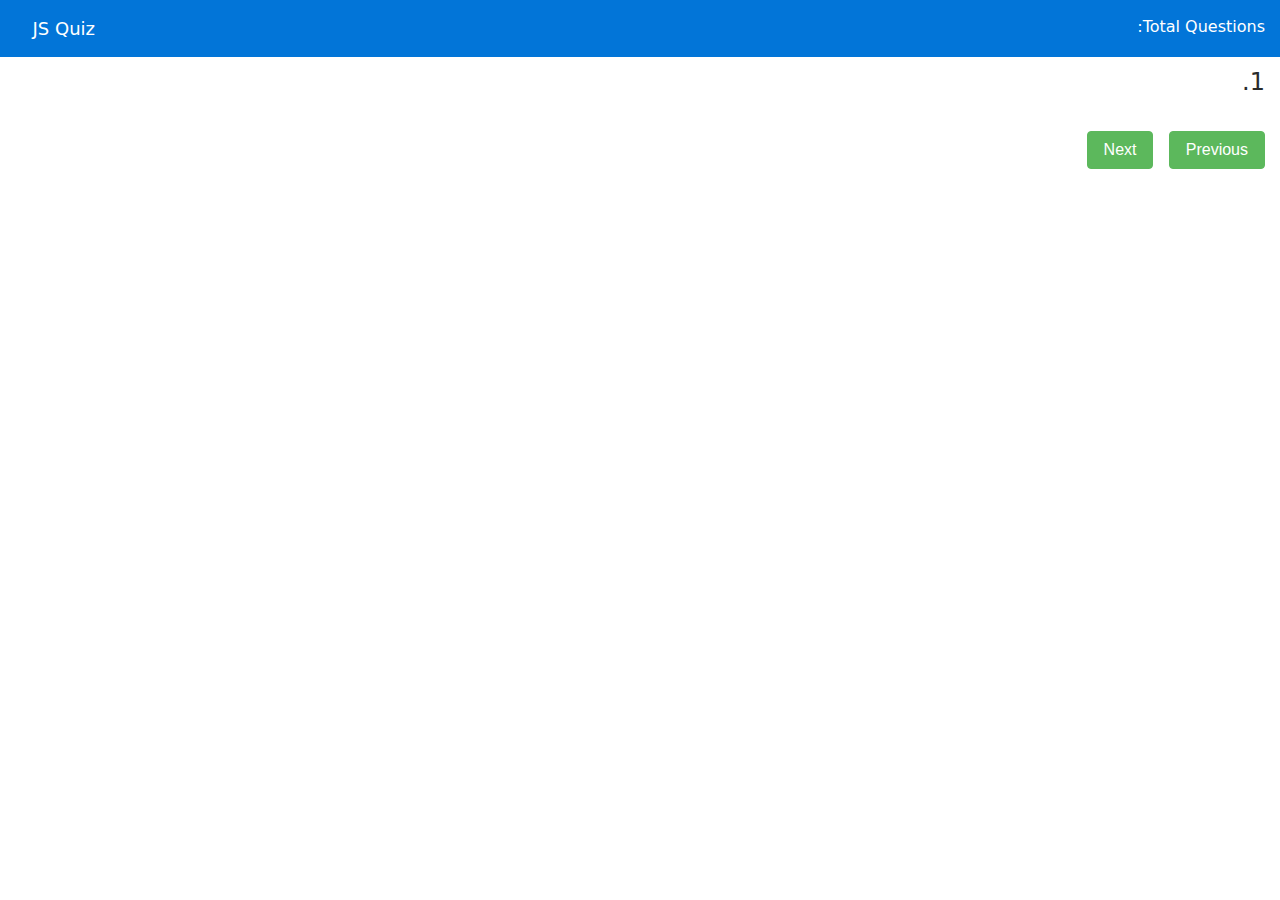
==== quiz- him/dataBase.html @ 396a8c5f "Add files via upload" ====
<!DOCTYPE html>
<html lang="en">
<head>
<meta charset="UTF-8">
<meta http-equiv="X-UA-Compatible" content="IE=edge">
<meta name="viewport" content="width=device-width, initial-scale=1.0">
<title>Quiz_قواعد بيانات</title>
<!-- <link rel="stylesheet" href="style1.css"> -->

<!-- <link rel="stylesheet" href="https://cdnjs.cloudflare.com/ajax/libs/font-awesome/4.7.0/css/font-awesome.css"> -->
<link rel="stylesheet" href="font-awesome.css">

<!-- <link rel="stylesheet" href="https://cdnjs.cloudflare.com/ajax/libs/twitter-bootstrap/4.0.0-alpha.6/css/bootstrap.min.css"> -->
<link rel="stylesheet" href="bootstrap.min.css">
<style>


body{
    direction: rtl;
}
    .content {
margin-top: 54px;
}
.header {
padding: 15px;
position: fixed;
top: 0;
width: 100%;
z-index: 9999;
}
.left-title {
width: 80px;
color: #fff;
font-size: 18px;
float: left;
}
.right-title {
width: 150px;
text-align: right;
float: right;
color: #fff;
}
.quiz-body {
margin-top: 15px;
padding-bottom: 50px;
}
.option-block-container {
margin-top: 20px;
max-width: 420px;
}
.option-block {
padding: 10px;
background: aliceblue;
border: 1px solid #84c5fe;
margin-bottom: 10px;
cursor: pointer;
}
.result-question {
font-weight: bold;
}
.c-wrong {
margin-left: 20px;
color: #ff0000;
}
.c-correct {
margin-left: 20px;
color: green;
}
.last-row {
border-bottom: 1px solid #ccc;
padding-bottom: 25px;
margin-bottom: 25px;
}
.res-header {
border-bottom: 1px solid #ccc;
margin-bottom: 15px;
padding-bottom: 15px;
}
</style>
</head>
<body>
<header class="header bg-primary">
<div class="left-title">JS Quiz</div>
<div class="right-title">Total Questions: <span id="tque"></span></div>
<div class="clearfix"></div>
</header>
<div class="content">
    <div>
    </div>
<div class="container-fluid">
<div class="row">
<div class="col-sm-12">
<div id="result" class="quiz-body">
<form name="quizForm" onSubmit="">
<fieldset class="form-group">
<h4><span id="qid">1.</span> <span id="question"></span></h4>
<div class="option-block-container" id="question-options">
</div> <!-- End of option block -->
</fieldset>
<button name="previous" id="previous" class="btn btn-success">Previous</button>
&nbsp;
<button name="next" id="next" class="btn btn-success">Next</button>
</form>
</div>
</div> <!-- End of col-sm-12 -->
</div> <!-- End of row -->
</div> <!-- ENd of container fluid -->
</div> <!-- End of content -->
<script src="jquery-3.6.0.min.js"></script>

<script src="https://cdnjs.cloudflare.com/ajax/libs/twitter-bootstrap/4.0.0-alpha.6/js/bootstrap.min.js"></script>
<script src="bootstrap.min.js"></script>

<script>
/* Created and coded by Abhilash Narayan */
/* Quiz source: w3schools.com */
input=document.querySelector("input")


// var quiz = {
// "JS": [
// {
// "id": 1,
// "question": "من فوائد تصميم المواقع ما يلي",
// "options": [
// {
// "a": "تحقيق التواصل الاجتماعي",
// "b": "صيانة الاجهزة المنزلية",
// "c": "التجارة الألكترونية",
// "d": "كل ماسبق"
// }
// ],
// "answer": "كل ماسبق",
// "score": 0,
// "status": ""
// },

// {
// "id": 2,
// "question": "يعتبر التعليم الالكتروني تطبيقا لتصميم المواقع",
// "options": [
// {
// "a": "صح",
// "b": "خطأ",
// }
// ],
// "answer": "صح",
// "score": 0,
// "status": ""
// },
// {
// "id": 3,
// "question": "يمكن تحقيق التعليم عن بعد بأستخدام المواقع الألكترونية",
// "options": [
// {
//     "a": "صح",
// "b": "خطأ",
// }
// ],
// "answer": "صح",
// "score": 0,
// "status": ""
// },
// {
// "id": 4,
// "question": "لغات البرمجة تنقسم الي نوعين",
// "options": [
// {
// "a": "(Server-Side)",
// "b": "(Cliend-Side)",
// "c": "كل ماسبق",
// }
// ],
// "answer": "كل ماسبق",
// "score": 0,
// "status": ""
// },
// {
// "id": 5,
// "question": "لغات البرمجة علي الانترنت هي نفس اللغات التصميم المواقع",
// "options": [
// {
// "a": "صح",
// "b": "خطأ",

// }
// ],
// "answer": "صح",
// "score": 0,
// "status": ""
// },
// {
// "id": 6,
// "question": "يتم تنفيذ البرنامج المكتوب علي جهاز الخادم(Server_Side)",
// "options": [
// {
// "a": "صح",
// "b": "خطأ",

// }
// ],
// "answer": "صح",
// "score": 0,
// "status": ""
// },

// {"id": 7,
// "question": "يتم تنفيذ البرنامج المكتوب علي جهاز الخادم(Cliend_Side)",
// "options": [
// {
// "a": "صح",
// "b": "خطأ",

// }
// ],
// "answer": "خطأ",
// "score": 0,
// "status": ""
// },
// {
// "id": 8,
// "question": "The language (Server-Side)",
// "options": [
// {
// "a": "Html",
// "b": "Css",
// "c": "php",
// "d": "js",
// }
// ],
// "answer": "php",
// "score": 0,
// "status": ""
// },
// {
// "id": 9,
// "question": "The language (Cliend-Side)",
// "options": [
// {
// "a": "Html",
// "b": "php",
// "c": "mysql",
// "d": "larvel"
// }
// ],
// "answer": "Html",
// "score": 0,
// "status": ""
// },

// // {
// // "id": 22,
// // "question": "How do you declare a JavaScript variable?",
// // "options": [
// // {
// // "a": "var carName;",
// // "b": "variable carName;",
// // "c": "v carName;"
// // }
// // ],
// // "answer": "var carName;",
// // "score": 0,
// // "status": ""
// // },
// // {
// // "id": 23,
// // "question": "Which operator is used to assign a value to a variable?",
// // "options": [
// // {
// // "a": "*",
// // "b": "-",
// // "c": "=",
// // "d": "x"
// // }
// // ],
// // "answer": "=",
// // "score": 0,
// // "status": ""
// // },
// // {
// // "id": 24,
// // "question": "What will the following code return: Boolean(10 &gt; 9)",
// // "options": [
// // {
// // "a": "NaN",
// // "b": "false",
// // "c": "true"
// // }
// // ],
// // "answer": "true",
// // "score": 0,
// // "status": ""
// // },
// // {
// // "id": 25,
// // "question": "Is JavaScript case-sensitive?",
// // "options": [
// // {
// // "a": "No",
// // "b": "Yes"
// // }
// // ],
// // "answer": "Yes",
// // "score": 0,
// // "status": ""
// // }
// ]
// }


var quizApp = function () {
this.score = 0;
this.qno = 1;
this.currentque = 0;
var totalque = quiz.JS.length;
this.displayQuiz = function (cque) {
this.currentque = cque;
if (this.currentque < totalque) {
$("#tque").html(totalque);
$("#previous").attr("disabled", false);
$("#next").attr("disabled", false);
$("#qid").html(quiz.JS[this.currentque].id + '.');
$("#question").html(quiz.JS[this.currentque].question);
$("#question-options").html("");
for (var key in quiz.JS[this.currentque].options[0]) {
if (quiz.JS[this.currentque].options[0].hasOwnProperty(key)) {
$("#question-options").append(
"<div class='form-check option-block'>" +
    "<label style='direction:ltr;'  class='form-check-label'>" +
"<input  type='radio' class='form-check-input' name='option' id='q" + key + "' value='" + quiz.JS[this.currentque].options[0][key] + "'><span id='optionval'>" +
quiz.JS[this.currentque].options[0][key] +
"</span></label>"
);
}
}
}
if (this.currentque <= 0) {
$("#previous").attr("disabled", true);
}
if (this.currentque >= totalque) {
$('#next').attr('disabled', true);
for (var i = 0; i < totalque; i++) {
this.score = this.score + quiz.JS[i].score;
}
return this.showResult(this.score);
}
}
this.showResult = function (scr) {
$("#result").addClass('result');
$("#result").html("<h1 class='res-header'>Total Score: &nbsp;" + scr + '/' + totalque + "</h1>");
for (var j = 0; j < totalque; j++) {
var res;
if (quiz.JS[j].score == 0) {
res = '<span class="wrong">' + quiz.JS[j].score + '</span><i class="fa fa-remove c-wrong"></i>';
} else {
res = '<span class="correct">' + quiz.JS[j].score + '</span><i class="fa fa-check c-correct"></i>';
}
$("#result").append(
'<div class="result-question"><span>Q ' + quiz.JS[j].id + '</span> &nbsp;' + quiz.JS[j].question + '</div>' +
'<div><b>Correct answer:</b> &nbsp;' + quiz.JS[j].answer + '</div>' +
'<div class="last-row"><b>Score:</b> &nbsp;' + res +
'</div>'
);
}
}
this.checkAnswer = function (option) {
var answer = quiz.JS[this.currentque].answer;
option = option.replace(/</g, "&lt;") //for <
option = option.replace(/>/g, "&gt;") //for >
option = option.replace(/"/g, "&quot;")
if (option == quiz.JS[this.currentque].answer) {
if (quiz.JS[this.currentque].score == "") {
quiz.JS[this.currentque].score = 1;
quiz.JS[this.currentque].status = "correct";
}
} else {
quiz.JS[this.currentque].status = "wrong";
}
}
this.changeQuestion = function (cque) {
this.currentque = this.currentque + cque;
this.displayQuiz(this.currentque);
}
}
var jsq = new quizApp();
var selectedopt;
$(document).ready(function () {
jsq.displayQuiz(0);
$('#question-options').on('change', 'input[type=radio][name=option]', function (e) {
//var radio = $(this).find('input:radio');
$(this).prop("checked", true);
selectedopt = $(this).val();
});
});
$('#next').click(function (e) {
e.preventDefault();
if (selectedopt) {
jsq.checkAnswer(selectedopt);
}
jsq.changeQuestion(1);
});
$('#previous').click(function (e) {
e.preventDefault();
if (selectedopt) {
jsq.checkAnswer(selectedopt);
}
jsq.changeQuestion(-1);
});
</script>
</body>
</html>
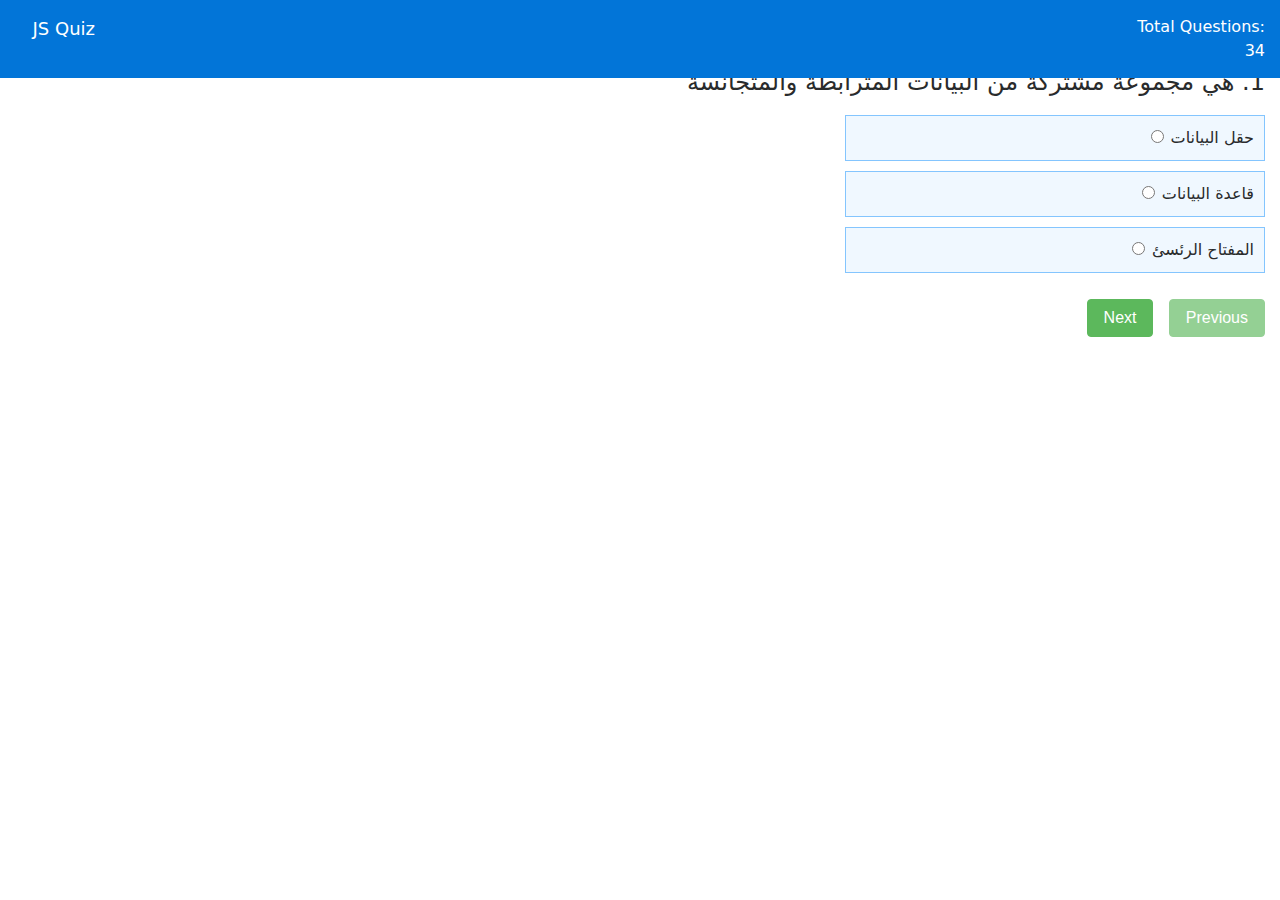
==== commit b5f5279d: "Update dataBase.html" ====
--- a/quiz- him/dataBase.html
+++ b/quiz- him/dataBase.html
@@ -117,196 +117,504 @@
 input=document.querySelector("input")
 
 
-// var quiz = {
-// "JS": [
-// {
-// "id": 1,
-// "question": "من فوائد تصميم المواقع ما يلي",
-// "options": [
-// {
-// "a": "تحقيق التواصل الاجتماعي",
-// "b": "صيانة الاجهزة المنزلية",
-// "c": "التجارة الألكترونية",
-// "d": "كل ماسبق"
-// }
-// ],
-// "answer": "كل ماسبق",
-// "score": 0,
-// "status": ""
-// },
-
-// {
-// "id": 2,
-// "question": "يعتبر التعليم الالكتروني تطبيقا لتصميم المواقع",
-// "options": [
-// {
-// "a": "صح",
-// "b": "خطأ",
-// }
-// ],
-// "answer": "صح",
-// "score": 0,
-// "status": ""
-// },
-// {
-// "id": 3,
-// "question": "يمكن تحقيق التعليم عن بعد بأستخدام المواقع الألكترونية",
-// "options": [
-// {
-//     "a": "صح",
-// "b": "خطأ",
-// }
-// ],
-// "answer": "صح",
-// "score": 0,
-// "status": ""
-// },
-// {
-// "id": 4,
-// "question": "لغات البرمجة تنقسم الي نوعين",
-// "options": [
-// {
-// "a": "(Server-Side)",
-// "b": "(Cliend-Side)",
-// "c": "كل ماسبق",
-// }
-// ],
-// "answer": "كل ماسبق",
-// "score": 0,
-// "status": ""
-// },
-// {
-// "id": 5,
-// "question": "لغات البرمجة علي الانترنت هي نفس اللغات التصميم المواقع",
-// "options": [
-// {
-// "a": "صح",
-// "b": "خطأ",
-
-// }
-// ],
-// "answer": "صح",
-// "score": 0,
-// "status": ""
-// },
-// {
-// "id": 6,
-// "question": "يتم تنفيذ البرنامج المكتوب علي جهاز الخادم(Server_Side)",
-// "options": [
-// {
-// "a": "صح",
-// "b": "خطأ",
-
-// }
-// ],
-// "answer": "صح",
-// "score": 0,
-// "status": ""
-// },
-
-// {"id": 7,
-// "question": "يتم تنفيذ البرنامج المكتوب علي جهاز الخادم(Cliend_Side)",
-// "options": [
-// {
-// "a": "صح",
-// "b": "خطأ",
-
-// }
-// ],
-// "answer": "خطأ",
-// "score": 0,
-// "status": ""
-// },
-// {
-// "id": 8,
-// "question": "The language (Server-Side)",
-// "options": [
-// {
-// "a": "Html",
-// "b": "Css",
-// "c": "php",
-// "d": "js",
-// }
-// ],
-// "answer": "php",
-// "score": 0,
-// "status": ""
-// },
-// {
-// "id": 9,
-// "question": "The language (Cliend-Side)",
-// "options": [
-// {
-// "a": "Html",
-// "b": "php",
-// "c": "mysql",
-// "d": "larvel"
-// }
-// ],
-// "answer": "Html",
-// "score": 0,
-// "status": ""
-// },
-
-// // {
-// // "id": 22,
-// // "question": "How do you declare a JavaScript variable?",
-// // "options": [
-// // {
-// // "a": "var carName;",
-// // "b": "variable carName;",
-// // "c": "v carName;"
-// // }
-// // ],
-// // "answer": "var carName;",
-// // "score": 0,
-// // "status": ""
-// // },
-// // {
-// // "id": 23,
-// // "question": "Which operator is used to assign a value to a variable?",
-// // "options": [
-// // {
-// // "a": "*",
-// // "b": "-",
-// // "c": "=",
-// // "d": "x"
-// // }
-// // ],
-// // "answer": "=",
-// // "score": 0,
-// // "status": ""
-// // },
-// // {
-// // "id": 24,
-// // "question": "What will the following code return: Boolean(10 &gt; 9)",
-// // "options": [
-// // {
-// // "a": "NaN",
-// // "b": "false",
-// // "c": "true"
-// // }
-// // ],
-// // "answer": "true",
-// // "score": 0,
-// // "status": ""
-// // },
-// // {
-// // "id": 25,
-// // "question": "Is JavaScript case-sensitive?",
-// // "options": [
-// // {
-// // "a": "No",
-// // "b": "Yes"
-// // }
-// // ],
-// // "answer": "Yes",
-// // "score": 0,
-// // "status": ""
-// // }
-// ]
-// }
-
+var quiz = {
+"JS": [
+{
+"id": 1,
+"question": "ھي مجموعة مشتركة من البیانات المترابطة والمتجانسة",
+"options": [
+{
+"a": "حقل البيانات",
+"b": "قاعدة البيانات",
+"c": "المفتاح الرئسئ",
+
+}
+],
+"answer": "قاعدة البيانات",
+"score": 0,
+"status": ""
+},
+{
+"id": 2,
+"question": "التطبیقات التقلیدیة لقواعد البیانات من أمثلتھا قواعد البٌيانات النصٌية والرقمٌية",
+"options": [
+{
+"a": "صح",
+"b": "خطأ",
+
+}
+],
+"answer": "صح",
+"score": 0,
+"status": "بببب"
+},
+{
+"id": 3,
+"question": "تقوم قواعد بیانات الوسائط المتعددة علي تخزٌين ومعالجة بٌيانات فًي صٌيغة كالصور والصوت والفٌيدٌيو.",
+"options": [
+{
+"a": "صح",
+"b": "خطأ",
+
+}
+],
+"answer": "صح",
+"score": 0,
+"status": ""
+},
+{
+"id": 4,
+"question": "من امثلة نظم المعلومات الجغرافیة",
+"options": [
+{
+"a":"جوجل إٌيرث",
+"b":"یوتیوب",
+"c":"یوتیوب",
+"d":"فوكس",
+
+}
+],
+"answer": "جوجل إٌيرث",
+"score": 0,
+"status": ""
+},
+{
+"id": 5,
+"question": "تطبٌيقات تستخدم قواعد البٌيانات التًي مضى علٌيھا فترات طوٌيلة، من أجل الحصول على معارف وخبرات",
+"options": [
+{
+"a":"فھرس البٌيانات",
+"b":"مخازن او مستودعات البٌيانات",
+"c":"سكٌيما",
+"d":"مخطط الكٌيان-العلاقات",
+
+}
+],
+"answer": "مخازن او مستودعات البٌيانات",
+"score": 0,
+"status": ""
+},
+{
+"id": 6,
+"question":"تتكون من الخبرة والمعلومات",
+"options": [
+{
+"a":"المعرفه",
+"b":"المعلومات",
+"c":"البیانات",
+"d":"الوسائط المتعددة",
+
+}
+],
+"answer": "المعرفه",
+"score": 0,
+"status": ""
+},
+{
+"id": 7,
+"question": ".قواعد البٌيانات النشطة ذات أنظمة الوقت الحقیقي تكون المعالجة ودقتھا لھا الأولوية على تخزٌين البٌيانات وحفظھا.",
+"options": [
+{
+"a":"صح",
+"b":"خطا",
+
+
+}
+],
+"answer": "صح",
+"score": 0,
+"status": ""
+},
+{
+"id": 8,
+"question": "نظام ادارة قواعد البٌيانات هو حلقة وصل بٌين التطبٌيق البٌيانات، وبٌين البٌيانات أٌيضا ومسئول قاعدة البٌيانات",
+"options": [
+{
+"a":"صح",
+"b":"خطا",
+
+
+}
+],
+"answer": "صح",
+"score": 0,
+"status": ""
+},
+{
+"id": 9,
+"question": "المستخدمٌين و المبرمجٌين هم احد مكونات نظام قاعدة البٌيانات.",
+"options": [
+{
+"a":"صح",
+"b":"خطا",
+
+
+}
+],
+"answer": "صح",
+"score": 0,
+"status": ""
+},
+{
+"id": 10,
+"question": "تعریفات البیانات هًي بٌيانات مخزنة عن البٌيانات",
+"options": [
+{
+"a":"صح",
+"b":"خطا",
+
+
+}
+],
+"answer": "صح",
+"score": 0,
+"status": ""
+},
+{
+"id": 11,
+"question": "قواعد البیانات المخزنة تفصل عن تعرٌيفاتھا، من أجل مرونة إجراء اي تعدٌيل او تحدٌيث للبٌيانات",
+"options": [
+{
+"a":"صح",
+"b":"خطا",
+
+}
+],
+"answer": "صح",
+"score": 0,
+"status": ""
+},
+{
+"id": 12,
+"question": "هو جزء من الDBMSالذي يحتفظ بمعلومات عن الجدول",
+"options": [
+{
+"a":"كتلوج نظام إدارة البیانات",
+"b":"قاعدة البٌيانات نفسھا",
+"c":"التحول الرقمي",
+"d":"الكٌيان",
+
+}
+],
+"answer": "كتلوج نظام إدارة البیانات",
+"score": 0,
+"status": ""
+},
+{
+"id": 13,
+"question": "من امثلة المستخدم غیر المباشر لقواعد البیانات مدٌير قاعدة البٌيانات، ومصمم قاعدة البٌيانات",
+"options": [
+{
+"a":"صح",
+"b":"خطا",
+
+}
+],
+"answer": "صح",
+"score": 0,
+"status": ""
+},
+{
+"id": 14,
+"question": "مدیرون قاعدة البیانات مسئولٌيتھم منح حقوق وشرعٌية الوصول إلى قاعدة البٌيانات.",
+"options": [
+{
+"a":"صح",
+"b":"خطا",
+
+}
+],
+"answer": "صح",
+"score": 0,
+"status": ""
+},
+{
+"id": 15,
+"question": "مصممو قاعدة البیانات مسئولٌيتھم تعرٌف المحتوى وكتالوج قاعدة البٌيانات",
+"options": [
+{
+"a":"صح",
+"b":"خطا",
+
+}
+],
+"answer": "صح",
+"score": 0,
+"status": ""
+},
+{
+"id": 16,
+"question": "المستخدم المباشر ٌيستخدم هذا النوع من المستخدمٌين البٌيانات للأستعلام وإستخراج التقارٌير.",
+"options": [
+{
+"a":"صح",
+"b":"خطا",
+
+}
+],
+"answer": "صح",
+"score": 0,
+"status": ""
+},
+{
+"id": 17,
+"question": ".ممیزات استخدام طرق قواعد البیانات",
+"options": [
+{
+"a":"التحكم بتكرار البٌيانات عند تخزٌينھا",
+"b":"ضبط الوصول غٌير الشرعًي(غٌير المصرح) للبٌيانات",
+"c":"تقدٌيم بنٌية تخزٌين مفھرسة لتسرٌيع المعالجة والأستعلام",
+"d":"كل ما سبق",
+}
+],
+"answer": "كل ما سبق",
+"score": 0,
+"status": ""
+},
+{
+"id": 18,
+"question": "إذا كانت تكلفة برمجٌيات DBMSأغلى من جدوى النظام نفسه لا ینصح باستخدام نظام ادارة قواعدالبیانات.",
+"options": [
+{
+"a":"صح",
+"b":"خطا",
+
+}
+],
+"answer": "صح",
+"score": 0,
+"status": ""
+},
+{
+"id": 19,
+"question": "المخطط الرسومي لقاعدة البیانات(سكیما) هو مخطط قاعدةالبٌيانات ولكن بشكل رسومًي",
+"options": [
+{
+"a":"صح",
+"b":"خطا",
+
+}
+],
+"answer": "صح",
+"score": 0,
+"status": ""
+},
+{
+"id": 20,
+"question": "هي البيانات المخزنة في قاعدة البيانات في لحظة معينة من الزمن",
+"options": [
+{
+"a":"المخطط الرسومي لقاعدة البیانات",
+"b":"مثيل قاعدة البيانات",
+"c":"الوسائط المتعدده",
+"d":"البرمجه الكائنیه",
+
+}
+],
+"answer": "مثيل قاعدة البيانات",
+"score": 0,
+"status": ""
+},
+{
+"id": 21,
+"question": "نموذج الكينونه العلاقه ھو نموذج عالي المستوي يقوم بعرض بناء البيانات وينتج عن ذلك النموذج ألأولي لقاعدة البيانات",
+"options": [
+{
+"a":"صح",
+"b":"خطا",
+
+}
+],
+"answer": "صح",
+"score": 0,
+"status": ""
+},
+{
+"id": 22,
+"question": "في نموذج الكينونه العلاقه يتم تمثيل بناء البيانات والقيودالمطلوبة عليھا باستخدام أشكال رسومية محددة.",
+"options": [
+{
+"a":"صح",
+"b":"خطا",
+
+}
+],
+"answer": "صح",
+"score": 0,
+"status": ""
+},
+{
+"id": 23,
+"question": "صفات الكيان يمكن أن تكون بسيطة أو مركبة.",
+"options": [
+{
+"a":"صح",
+"b":"خطا",
+
+}
+],
+"answer": "صح",
+"score": 0,
+"status": ""
+},
+{
+"id": 24,
+"question": ".صفات الكيان يمكن أن تكون أحادية القيمة أو متعددة القيم.",
+"options": [
+{
+"a":"صح",
+"b":"خطا",
+
+}
+],
+"answer": "صح",
+"score": 0,
+"status": ""
+},
+{
+"id": 25,
+"question": ".يمثل الكيان بمستطيل في مخطط الكيان-العلاقه.",
+"options": [
+{
+"a":"صح",
+"b":"خطا",
+
+}
+],
+"answer": "صح",
+"score": 0,
+"status": ""
+},
+{
+"id": 26,
+"question": "العلاقات ھي مجموعة تمثل الأرتباطات بين الكيانات.",
+"options": [
+{
+"a":"صح",
+"b":"خطا",
+
+}
+],
+"answer": "صح",
+"score": 0,
+"status": ""
+},
+{
+"id": 27,
+"question": "أنواع العلاقات في مخطط الكيان العلاقه .........",
+"options": [
+{
+"a":"واحد الي واحد",
+"b":"واحد الي متعدد",
+"c":"متعدد الي متعدد",
+"d":"كل ما سبق",
+
+}
+],
+"answer": "كل ما سبق",
+"score": 0,
+"status": ""
+},
+{
+"id": 28,
+"question": "تكون العلاقة اشتراك كلي ، إذا كان كل وحدة في الكيان الأول يجب أن ترتبط بوحده من الكيان آلاخر ضمن العلاقة.",
+"options": [
+{
+"a":"صح",
+"b":"خطا",
+}
+],
+"answer": "صح",
+"score": 0,
+"status": ""
+},
+{
+"id": 29,
+"question": "تكون العلاقة اشتراك جزئي، إذا كانت بعض الوحدات في الكيان المشترك بالعلاقة ترتبط ببعض الوحدات في الكيان آلأخر ضمن العلاقة.",
+"options": [
+{
+"a":"صح",
+"b":"خطا",
+
+}
+],
+"answer": "صح",
+"score": 0,
+"status": ""
+},
+{
+"id": 30,
+"question": "يمثل الكيان الضعيف بمستطيل مزدوج.",
+"options": [
+{
+"a":"صح",
+"b":"خطا",
+
+}
+],
+"answer": "صح",
+"score": 0,
+"status": ""
+},
+{
+"id": 31,
+"question": "المفتاح الرئيسي ھو حقل في جدول يتميز بأن قيمه وحيدة في جميع صفوف الجدول.",
+"options": [
+{
+"a":"صح",
+"b":"خطا",
+
+}
+],
+"answer": "صح",
+"score": 0,
+"status": ""
+},
+{
+"id": 32,
+"question": "المفتاح الرئيسي ھو حقل موجود في جدول وھو لا يمثل واحدة من صفاته.",
+"options": [
+{
+"a":"صح",
+"b":"خطا",
+
+}
+],
+"answer": "خطا",
+"score": 0,
+"status": ""
+},
+{
+"id": 33,
+"question": "لتحويل الكيانات الضعيفة، نقوم بإنشاء جدول يتكون من الحقول التي تقابل صفات ذلك الكيان فقط.",
+"options": [
+{
+"a":"صح",
+"b":"خطا",
+
+}
+],
+"answer": "خطا",
+"score": 0,
+"status": ""
+},
+{
+"id": 34,
+"question": "اذا كانت العلاقه بين المورد و المشروع ھي متعدد الي متعدد فيكون ناتج العلاقه عدد......",
+"options": [
+{
+"a":"واحد جدول",
+"b":"جدولان",
+"c":"ثلاث جداول",
+"d":"اربع جداول",
+}
+],
+"answer": "ثلاث جداول",
+"score": 0,
+"status": ""
+},
+]
+}
 
 var quizApp = function () {
 this.score = 0;
@@ -408,4 +716,4 @@
 });
 </script>
 </body>
-</html>+</html>
